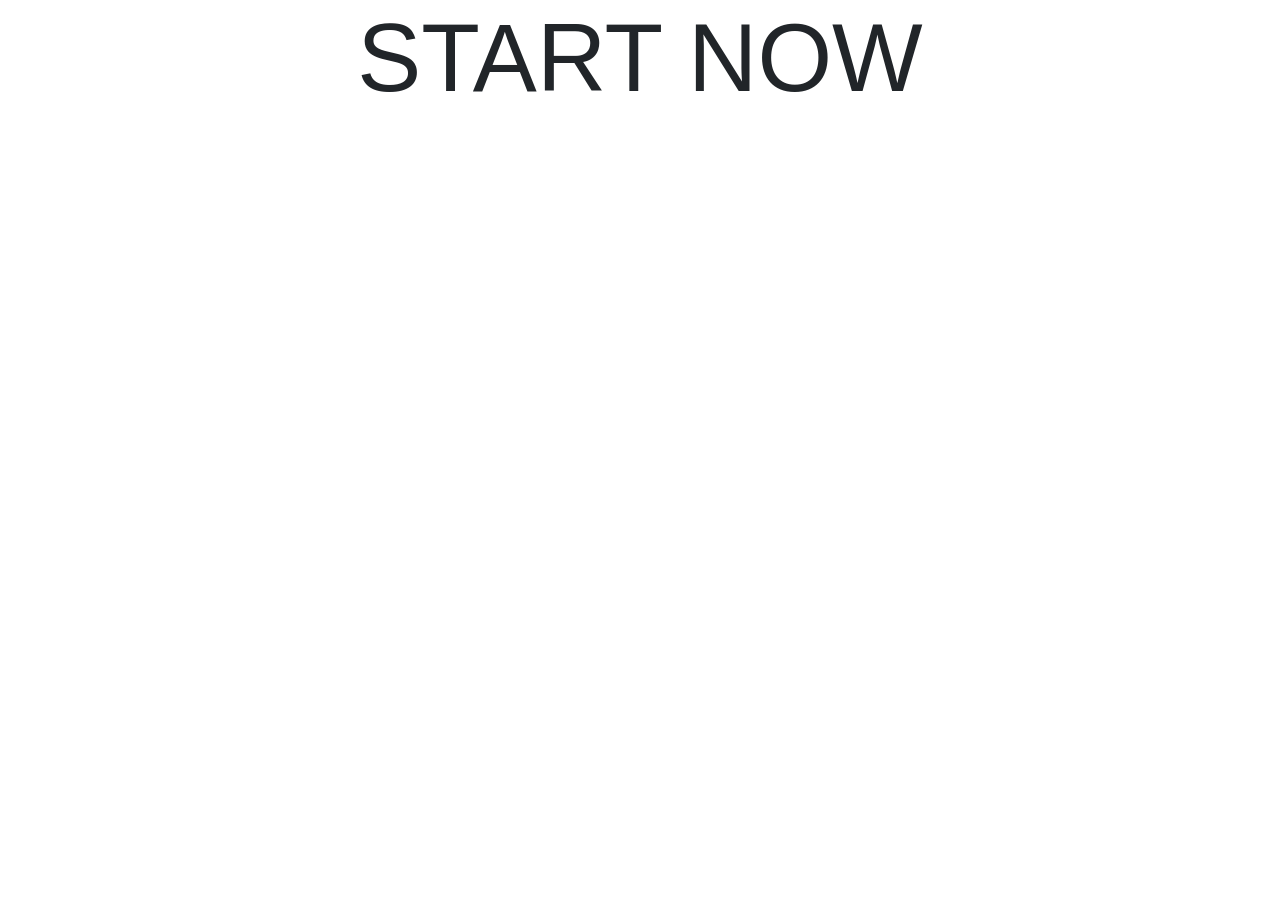
==== knowyourcolleague/index.html @ 1d85407a "Create index.html" ====
<!DOCTYPE html>

<html>
<head>
        <link rel="stylesheet" href="https://stackpath.bootstrapcdn.com/bootstrap/4.3.1/css/bootstrap.min.css" integrity="sha384-ggOyR0iXCbMQv3Xipma34MD+dH/1fQ784/j6cY/iJTQUOhcWr7x9JvoRxT2MZw1T" crossorigin="anonymous">
    <script>

        questions = [
            "What is your stange talent?",
            "What is your obssession these days?",
            "What do you like most about the work you do?",
            "Project you are more proud of",
            "What do your colleagues do not know about you?",
            "One thing everyone should try at least once",
            "What was your journey to arrive here?"
        ]

        function getquestion(){
            i = Math.round(Math.random()*6);

            document.getElementById("container").innerHTML = questions[i];

        }
    </script>


</head>
<body>
    <center>
    <div id="container" class="display-1" onclick="getquestion()">START NOW</div>
</center>
</body>

</html>
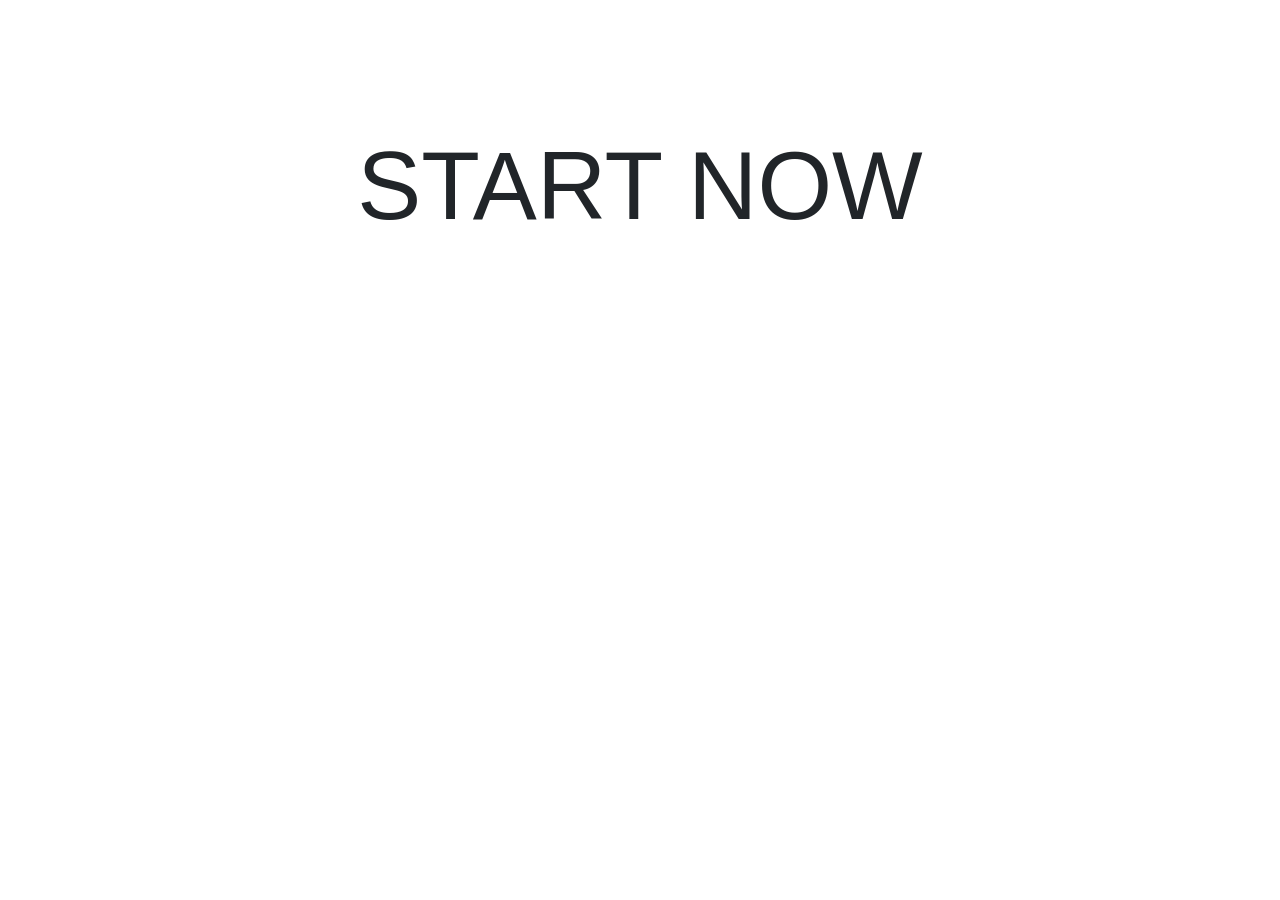
==== commit 9a793130: "Update index.html" ====
--- a/knowyourcolleague/index.html
+++ b/knowyourcolleague/index.html
@@ -27,7 +27,7 @@
 </head>
 <body>
     <center>
-    <div id="container" class="display-1" onclick="getquestion()">START NOW</div>
+    <div id="container" class="display-1" style="padding-top:10%" onclick="getquestion()">START NOW</div>
 </center>
 </body>
 
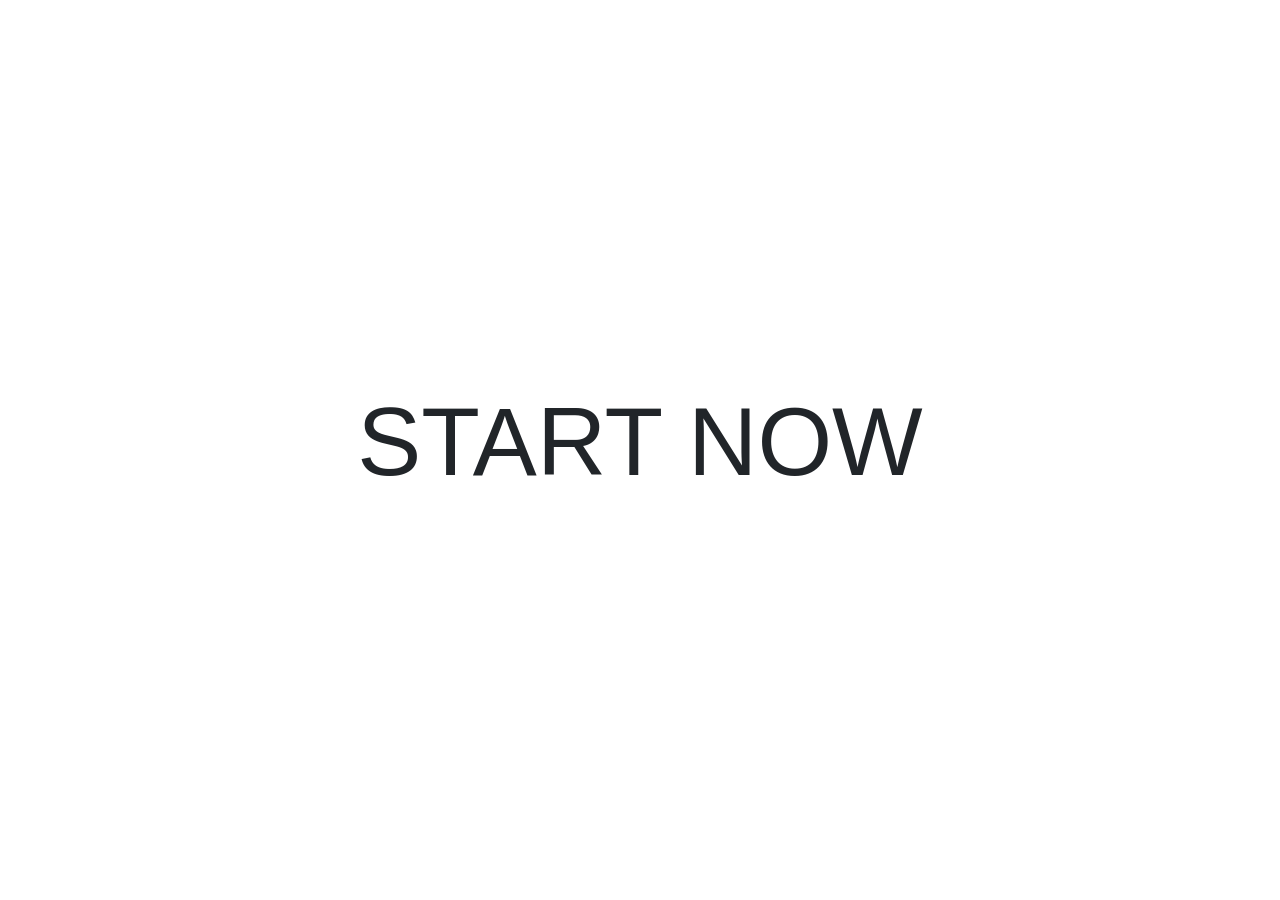
==== commit d5edda27: "Update index.html" ====
--- a/knowyourcolleague/index.html
+++ b/knowyourcolleague/index.html
@@ -25,9 +25,9 @@
 
 
 </head>
-<body>
+<body style="height: 100%; width: 100%">
     <center>
-    <div id="container" class="display-1" style="padding-top:10%" onclick="getquestion()">START NOW</div>
+    <div id="container" class="display-1" style="padding-top:30%" onclick="getquestion()">START NOW</div>
 </center>
 </body>
 
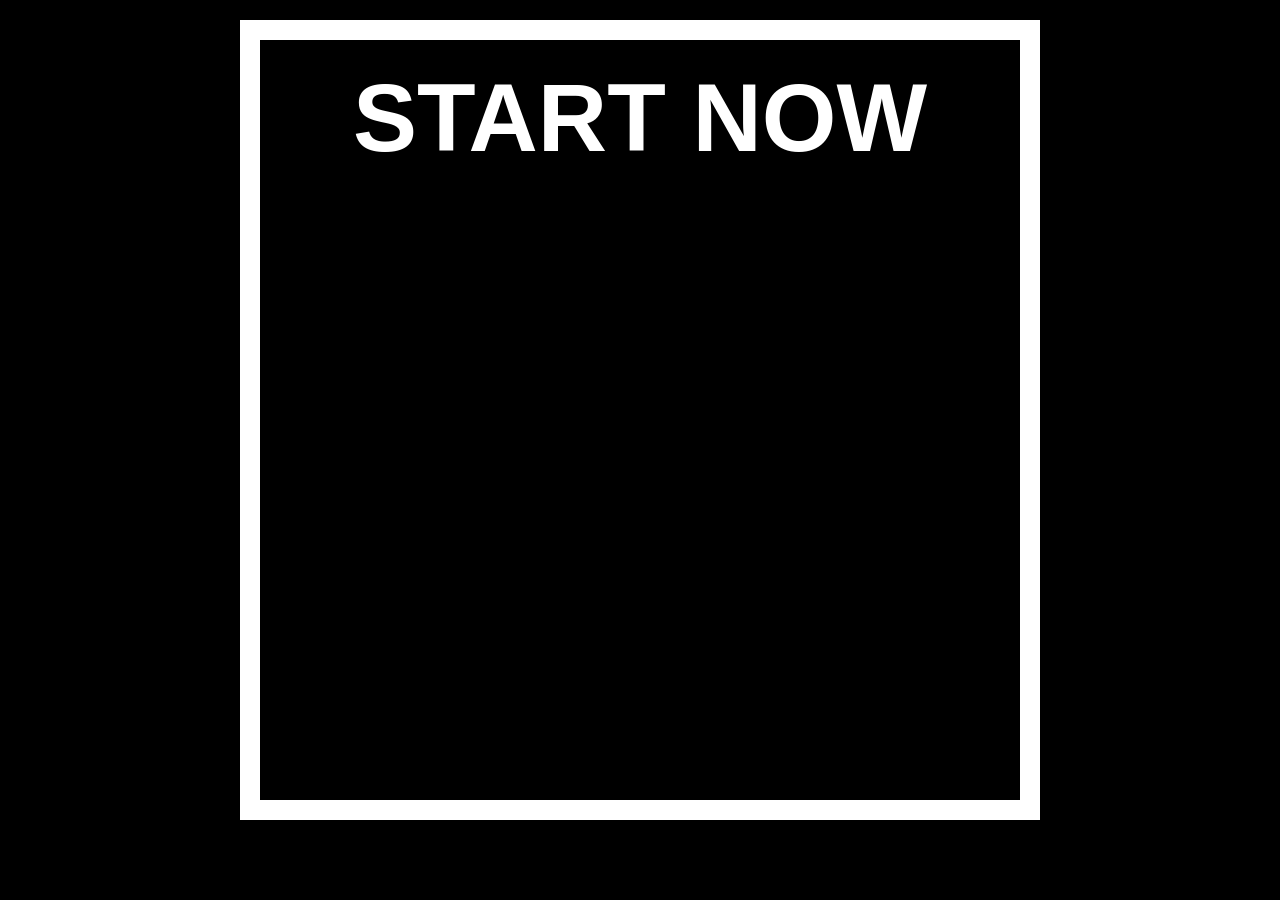
==== commit edd80620: "added box around the text" ====
--- a/knowyourcolleague/index.html
+++ b/knowyourcolleague/index.html
@@ -4,7 +4,6 @@
 <head>
         <link rel="stylesheet" href="https://stackpath.bootstrapcdn.com/bootstrap/4.3.1/css/bootstrap.min.css" integrity="sha384-ggOyR0iXCbMQv3Xipma34MD+dH/1fQ784/j6cY/iJTQUOhcWr7x9JvoRxT2MZw1T" crossorigin="anonymous">
     <script>
-
         questions = [
             "What is your stange talent?",
             "What is your obssession these days?",
@@ -14,21 +13,53 @@
             "One thing everyone should try at least once",
             "What was your journey to arrive here?"
         ]
-
         function getquestion(){
             i = Math.round(Math.random()*6);
-
             document.getElementById("container").innerHTML = questions[i];
-
         }
     </script>
+
+    <style>
+    .square-container {
+        text-align: center;
+        position: relative; 
+        overflow: hidden;
+        }
+
+    .unselectable {
+    -webkit-touch-callout: none;
+    -webkit-user-select: none;
+    -khtml-user-select: none;
+    -moz-user-select: none;
+    -ms-user-select: none;
+    user-select: none;
+}
+
+    .square {
+        width: 800px;
+        height: 800px;
+        display: inline-block;
+        border: 20px solid white;
+        margin: 20px;
+        color: white;
+        vertical-align: bottom;
+        font-weight: bold;
+        padding: 20px
+        }
+    body{
+        background-color: black;
+    }
+    </style>
 
 
 </head>
 <body style="height: 100%; width: 100%">
-    <center>
-    <div id="container" class="display-1" style="padding-top:30%" onclick="getquestion()">START NOW</div>
-</center>
+
+    <div class="square-container">
+        <div class="square display-1 unselectable" id="container" onclick="getquestion()">
+                START NOW
+        </div>
+      </div>
 </body>
 
 </html>
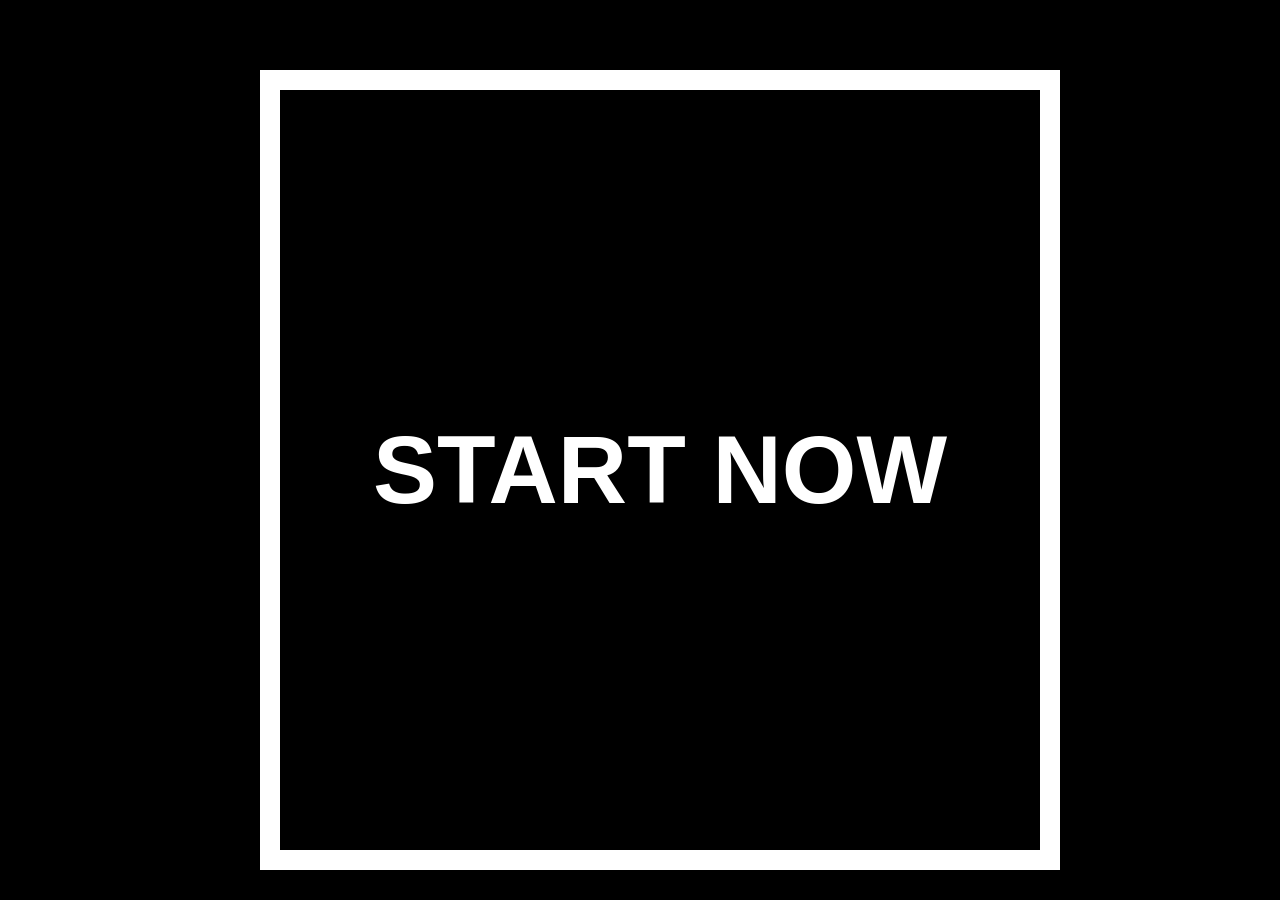
==== commit a46fb8db: "center everything" ====
--- a/knowyourcolleague/index.html
+++ b/knowyourcolleague/index.html
@@ -20,11 +20,6 @@
     </script>
 
     <style>
-    .square-container {
-        text-align: center;
-        position: relative; 
-        overflow: hidden;
-        }
 
     .unselectable {
     -webkit-touch-callout: none;
@@ -42,24 +37,34 @@
         border: 20px solid white;
         margin: 20px;
         color: white;
-        vertical-align: bottom;
         font-weight: bold;
-        padding: 20px
+        text-align: center;
+        left: 50%;
+        top: 50%;
+        transform: translate(-50%, -50%);
+        position: absolute;
         }
     body{
         background-color: black;
+    }
+    .question{
+        left: 0px;
+        top: 50%;
+        width: 100%;
+        transform: translate(0%, -50%);
+        position: inherit;
+        padding: 20px;
     }
     </style>
 
 
 </head>
 <body style="height: 100%; width: 100%">
-
-    <div class="square-container">
-        <div class="square display-1 unselectable" id="container" onclick="getquestion()">
-                START NOW
-        </div>
+<div class="container">
+        <div class="square display-1 unselectable" onclick="getquestion()">
+               <p id="container" class="question">START NOW</p>
       </div>
+    </div>
 </body>
 
 </html>
